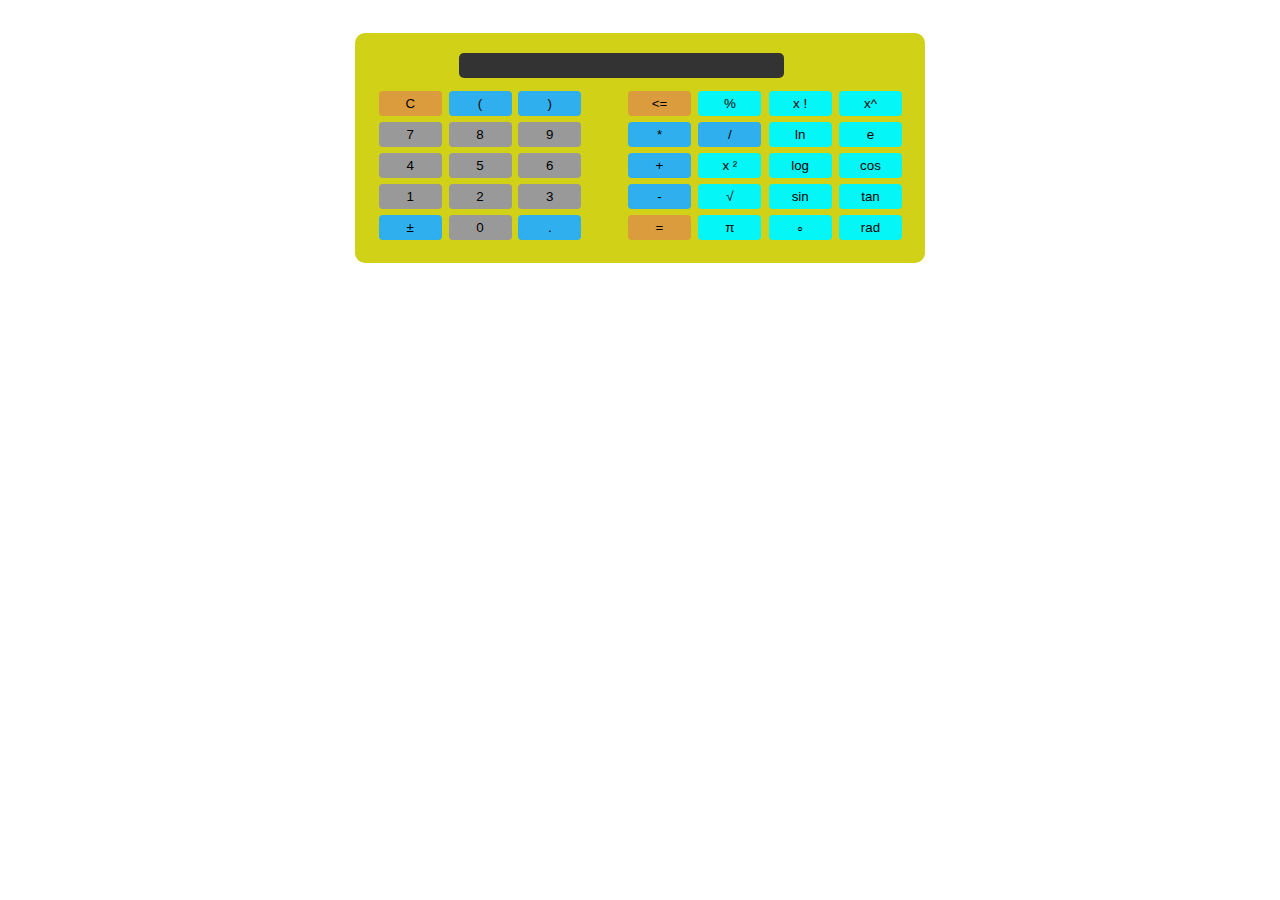
==== calculator.index/index.html @ 4a3eebd9 "Add files via upload" ====
<!DOCTYPE html>
<html lang="en">

<head>
    <meta charset="UTF-8">
    <meta http-equiv="X-UA-Compatible" content="IE=edge">
    <meta name="viewport" content="width=device-width, initial-scale=1.0">
    <title>Scientific Calculator</title>
    <link rel="stylesheet" href="style.css">
</head>

<body>
    <div class="calculator">
        <input type="text" id="screen" maxlength="30">
        <div class="calc-buttons">

            <div class="functions-one">
                <button class="button triggers">C</button>
                <button class="button basic-stuff">(</button>
                <button class="button basic-stuff">)</button>
                <button class="button numbers">7</button>
                <button class="button numbers">8</button>
                <button class="button numbers">9</button>
                <button class="button numbers">4</button>
                <button class="button numbers">5</button>
                <button class="button numbers">6</button>
                <button class="button numbers">1</button>
                <button class="button numbers">2</button>
                <button class="button numbers">3</button>
                <button class="button basic-stuff">±</button>
                <button class="button numbers">0</button>
                <button class="button basic-stuff">.</button>
            </div>
            <div class="functions-two">
                        <button class="button triggers"><=</button>
                        <button class="button complex-stuff">%</button>
                        <button class="button complex-stuff">x !</button>
                        <button class="button complex-stuff">x^</button>
                        <button class="button basic-stuff">*</button>
                        <button class="button basic-stuff">/</button>
                        <button class="button complex-stuff">ln</button>
                        <button class="button complex-stuff">e</button>
                        <button class="button basic-stuff">+</button>
                        <button class="button complex-stuff">x ²</button>
                        <button class="button complex-stuff">log</button>
                        <button class="button complex-stuff">cos</button>
                        <button class="button basic-stuff">-</button>
                        <button class="button complex-stuff">√</button>
                        <button class="button complex-stuff">sin</button>
                        <button class="button complex-stuff">tan</button>
                        <button class="button triggers">=</button>
                        <button class="button complex-stuff">π</button>
                        <button class="button complex-stuff">∘</button>
                        <button class="button complex-stuff">rad</button>
            </div>
</body>

</head>

    <script src="script.js"></script>

</html>
---- calculator.index/style.css ----
body {
    padding: 15px;
    background-color: white;
    color: black;
    font-size: 10px;
 }

.calculator {
    max-width: 530px;
    background-color: rgb(209, 209, 23);
    padding: 20px;
    border-radius: 10px;
    margin: 10px auto;
    }
    input[type=text] {
    width: 315px;
        height: 25px;
        border-radius: 5px;
        border: 0px;
        background-color: #333333;
        color: #d9d9d9;
        padding: 0 5px 0 5px;
        margin: 0 0px 10px 84px;
    
    }
    .calc-buttons {
        display: flex;
    flex-wrap: wrap;
    justify-content: space-between;
    
    }
    .button {
       margin: 3px;
    width: 63px;
    border: none;
    height: 25px;
    border-radius: 4px;
    color: black;
    cursor: pointer;
    }
    button:hover {
      background-color: hsla(180, 100%, 40%, 0.3);
      transition: .2s;
    }
    .functions-one {
        width: 210px;
        display: flex;
        flex-wrap: wrap;
        justify-content: space-evenly;
    }
    
    .functions-two {
    width: 280px;
        display: flex;
        flex-wrap: wrap;
        justify-content: space-between;
    }
    .triggers {
        background-color: hsl(36, 69%, 55%);
    }
    .numbers {
        background-color: hsl(0, 0%, 60%);
    }
    .basic-stuff {
        background-color: hsl(200, 85%, 56%);
    }
    
    .complex-stuff {
        background-color: #04f6f6;
    }
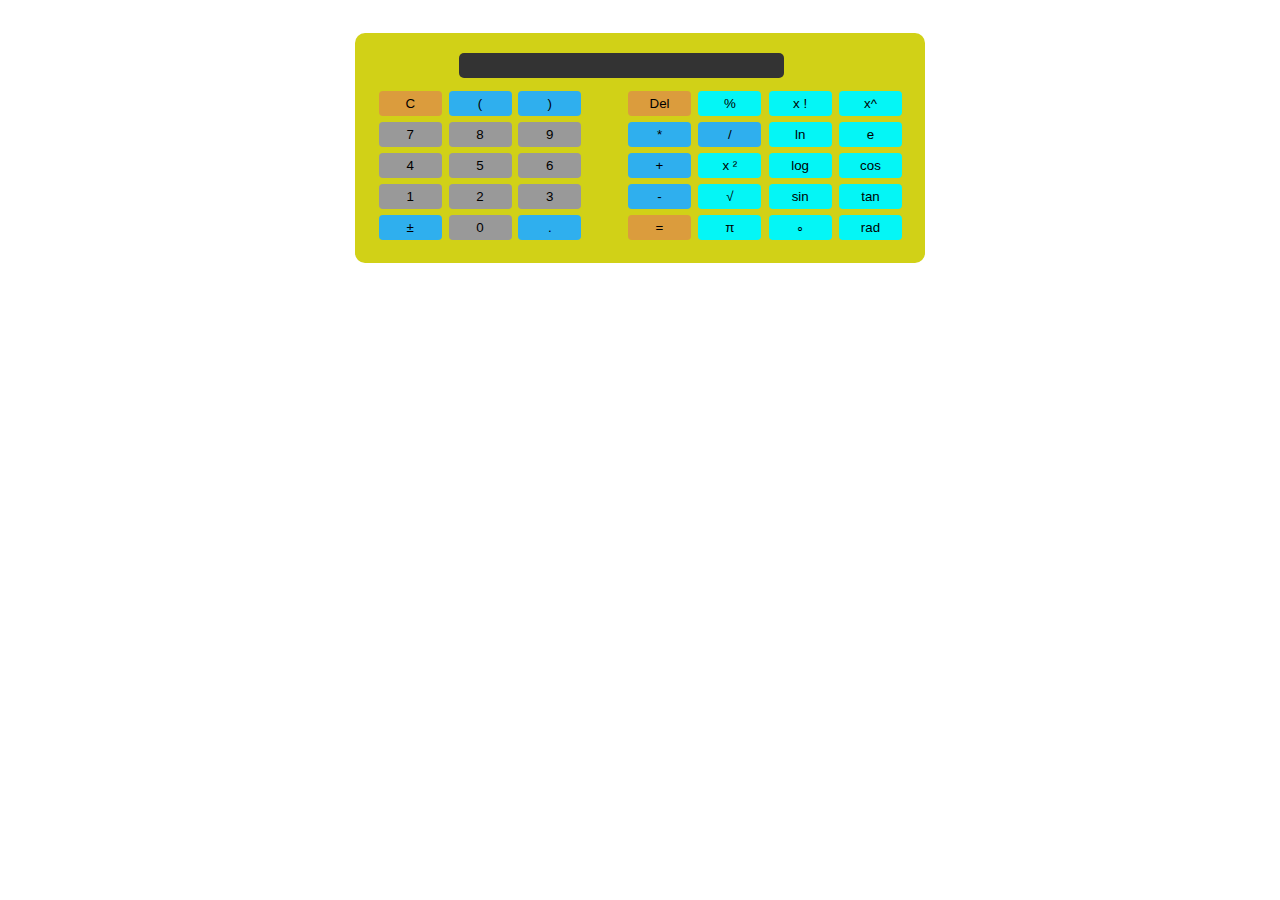
==== commit 0bc7fb58: "Update index.html" ====
--- a/calculator.index/index.html
+++ b/calculator.index/index.html
@@ -32,7 +32,7 @@
                 <button class="button basic-stuff">.</button>
             </div>
             <div class="functions-two">
-                        <button class="button triggers"><=</button>
+                        <button class="button triggers">Del</button>
                         <button class="button complex-stuff">%</button>
                         <button class="button complex-stuff">x !</button>
                         <button class="button complex-stuff">x^</button>
